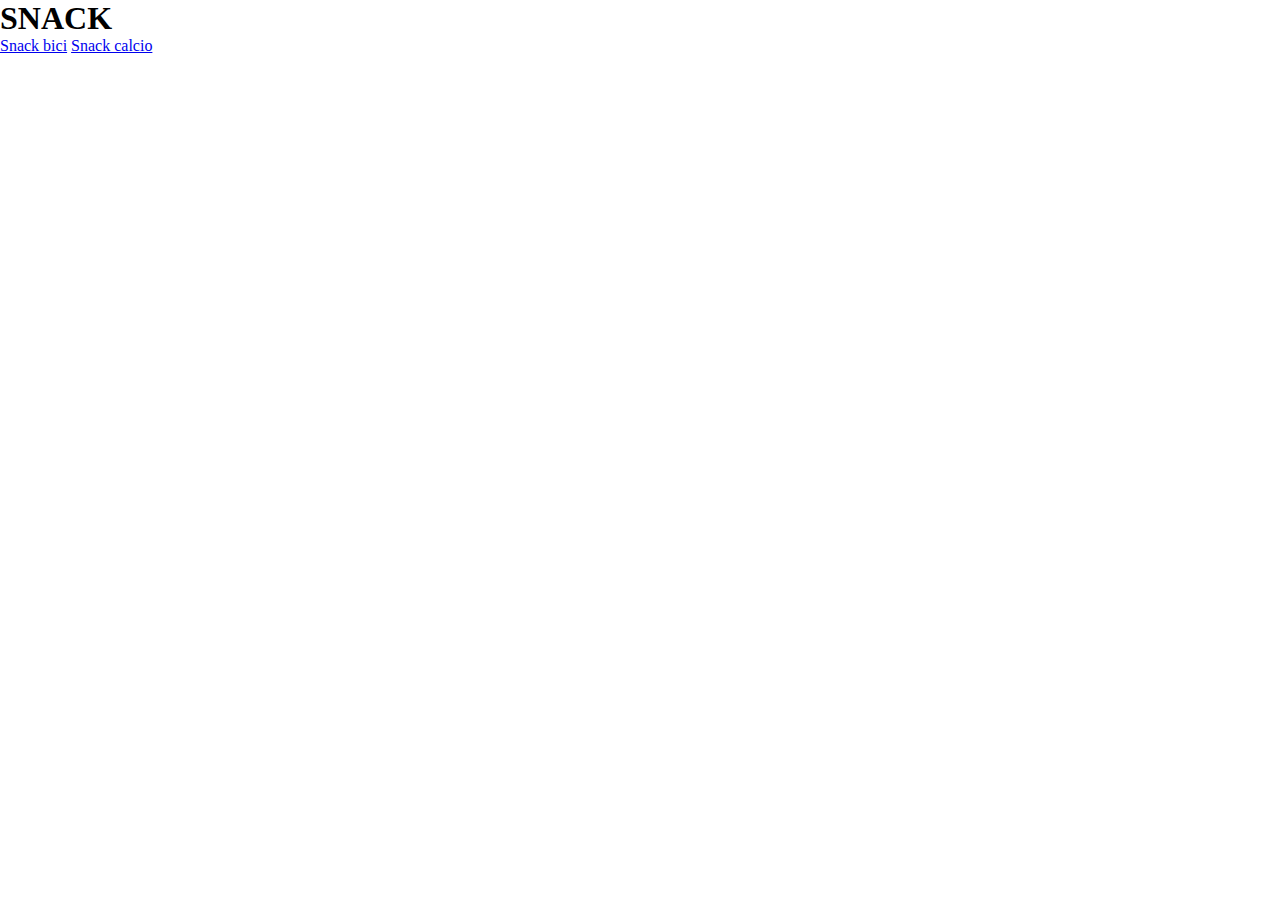
==== index.html @ 26d2da25 "create file html, css and js for each ex" ====
<!DOCTYPE html>
<html lang="en">

<head>
    <meta charset="UTF-8">
    <meta http-equiv="X-UA-Compatible" content="IE=edge">
    <meta name="viewport" content="width=device-width, initial-scale=1.0">

    <!-- link mio CSS -->
    <link rel="stylesheet" href="style.css">

    <title>Snack - ES6</title>
</head>

<body>
    <header>
        <h1>SNACK</h1>
    </header>

    <main>
        <a href="snack_bici/bici.html" target="_blank">Snack bici</a>

        <a href="snack_calcio/calcio.html" target="_blank">Snack calcio</a>
    </main>

    <footer>

    </footer>
</body>

</html>
---- style.css ----
* {
    margin: 0;
    padding: 0;
    box-sizing: border-box;
}
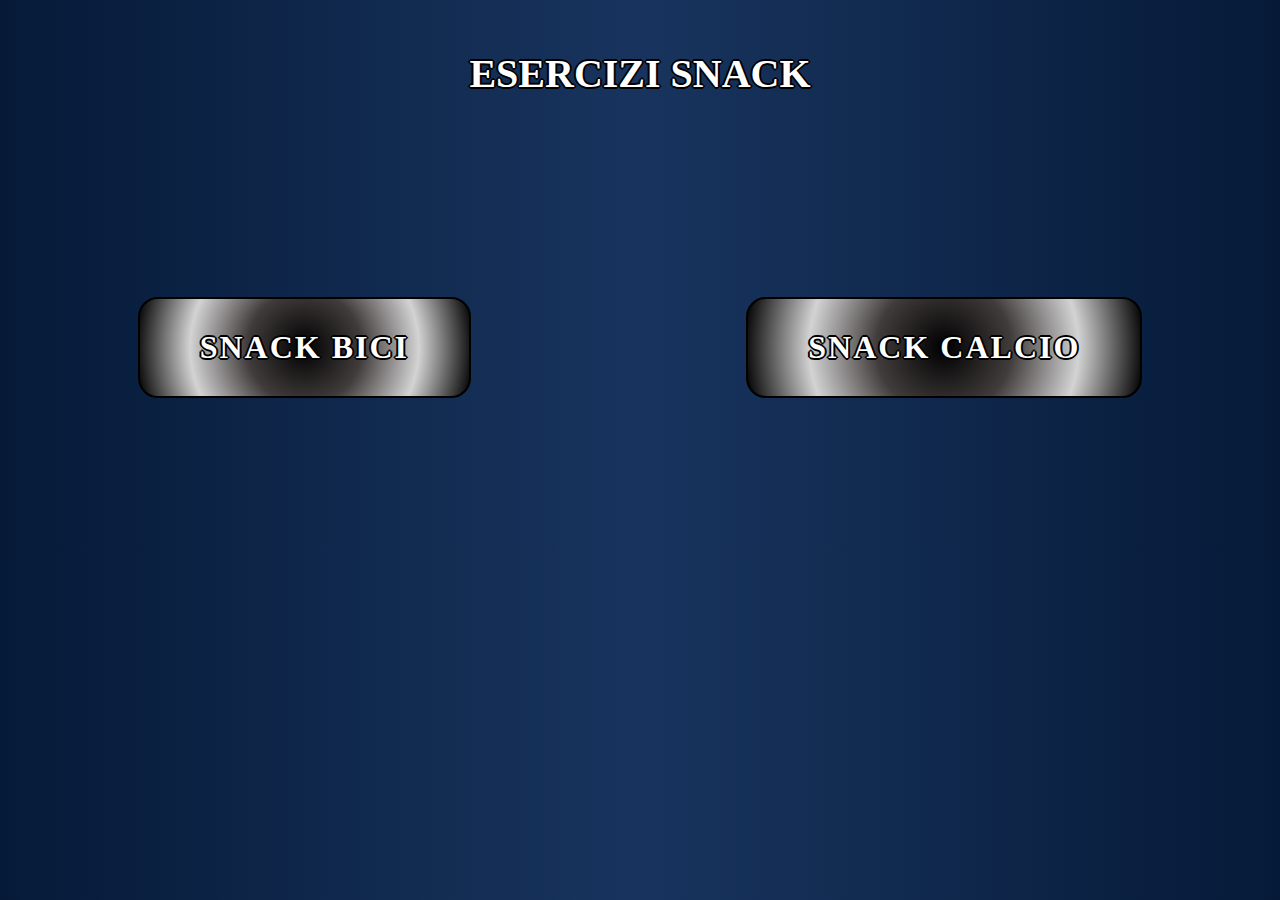
==== commit bc6528e8: "add style for each snacks" ====
--- a/index.html
+++ b/index.html
@@ -14,13 +14,15 @@
 
 <body>
     <header>
-        <h1>SNACK</h1>
+        <h1>ESERCIZI SNACK</h1>
     </header>
 
     <main>
-        <a href="snack_bici/bici.html" target="_blank">Snack bici</a>
+        <div class="container">
+            <a href="snack_bici/bici.html" target="_blank">SNACK BICI</a>
 
-        <a href="snack_calcio/calcio.html" target="_blank">Snack calcio</a>
+            <a href="snack_calcio/calcio.html" target="_blank">SNACK CALCIO</a>
+        </div>
     </main>
 
     <footer>
--- a/style.css
+++ b/style.css
@@ -2,4 +2,37 @@
     margin: 0;
     padding: 0;
     box-sizing: border-box;
+}
+
+body {
+    background-image: linear-gradient(to right, rgb(6, 26, 56), rgb(24, 52, 94), rgb(6, 26, 56));
+}
+
+h1 {
+    padding: 50px;
+    text-align: center;
+    font-size: 2.5rem;
+    color: white;
+    text-shadow: 2px 0 0 rgb(0, 0, 0), -2px 0 0 rgb(0, 0, 0), 0 2px 0 rgb(0, 0, 0), 0 -2px 0 rgb(0, 0, 0), 1px 1px rgb(0, 0, 0), -1px -1px 0 rgb(0, 0, 0), 1px -1px 0 rgb(0, 0, 0), -1px 1px 0 rgb(0, 0, 0);
+}
+
+a {
+    text-decoration: none;
+    color: white;
+    font-weight: bold;
+    letter-spacing: 2px;
+    font-size: 2rem;
+    padding: 30px 60px;
+    border-radius: 20px;
+    background-image: radial-gradient(circle, black, rgb(65, 60, 60), lightgrey, black);
+    text-shadow: 2px 0 0 rgb(0, 0, 0), -2px 0 0 rgb(0, 0, 0), 0 2px 0 rgb(0, 0, 0), 0 -2px 0 rgb(0, 0, 0), 1px 1px rgb(0, 0, 0), -1px -1px 0 rgb(0, 0, 0), 1px -1px 0 rgb(0, 0, 0), -1px 1px 0 rgb(0, 0, 0);
+    border: 2px solid black;
+
+}
+
+.container {
+    display: flex;
+    height: 400px;
+    justify-content: space-around;
+    align-items: center;
 }